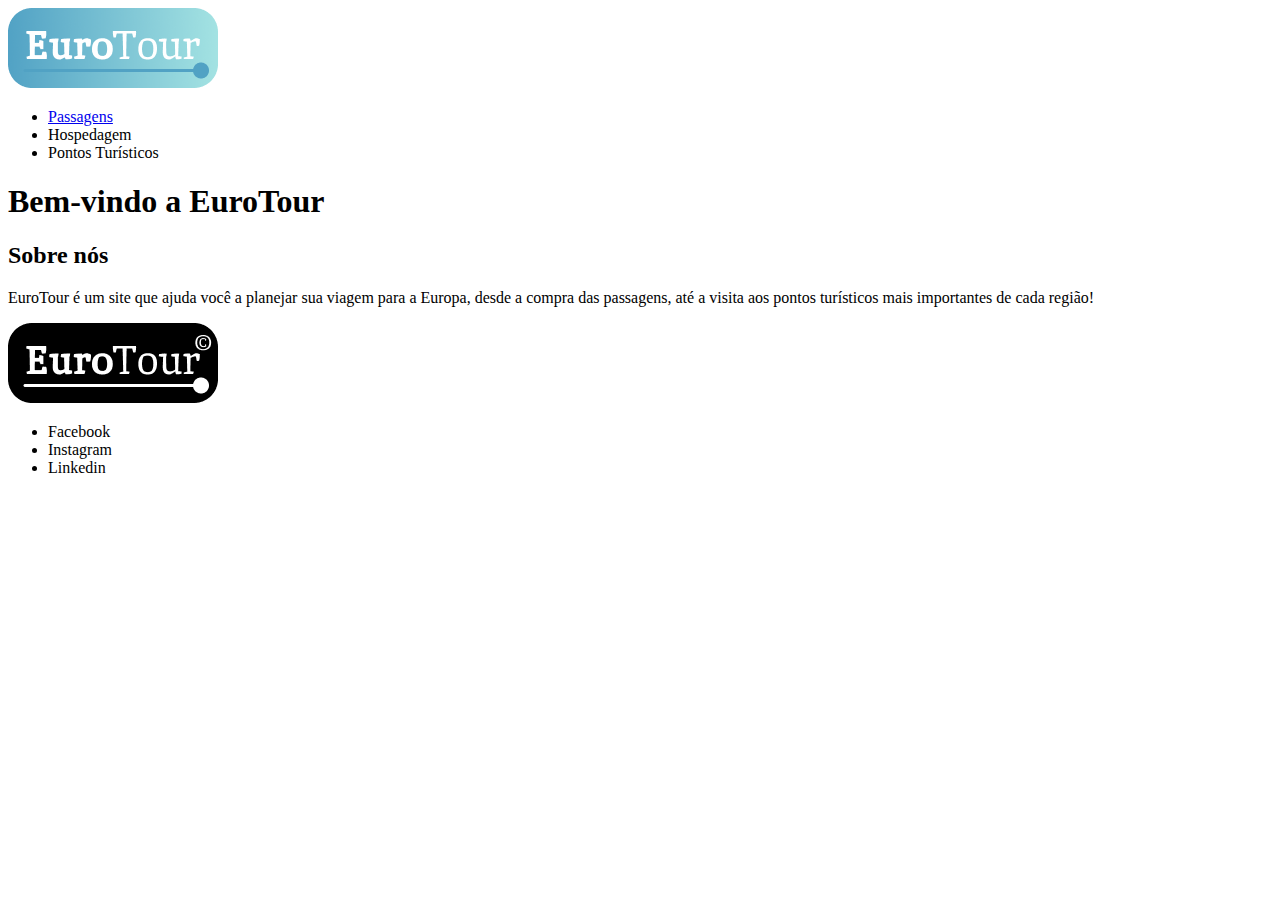
==== Aula 10/index.html @ f1056f47 "Alteração da pasta da primeira atividade e criação da segunda pasta" ====
<!DOCTYPE html>
<html lang="en">
<head>
  <meta charset="UTF-8">
  <meta http-equiv="X-UA-Compatible" content="IE=edge">
  <meta name="viewport" content="width=device-width, initial-scale=1.0">
  <link rel="stylesheet" href="style.css">
  <title>Document</title>
</head>
<body>
  <header>
    <img src="imagens/eurotour-logo-cor.png" alt="logo eurotur">
    <nav>
      <ul>
        <li><a href="passagens.html" target="blank">Passagens</a></li>
        <li>Hospedagem</li>
        <li>Pontos Turísticos</li>
      </ul>
    </nav>
  </header>
  <main>
    <h1>Bem-vindo a EuroTour</h1>
    <section>
      <h2>Sobre nós</h2>
      <p>EuroTour é um site que ajuda você a planejar sua viagem para a Europa, desde a compra das passagens, até a visita aos pontos turísticos mais importantes de cada região!</p>
    </section>
  </main>
  <footer>
    <img src="imagens/eurotour-logo-pb.png" alt="logo eurotour">
    <ul>
      <li>Facebook</li>
      <li>Instagram</li>
      <li>Linkedin</li>
    </ul>
  </footer>
</body>
</html>
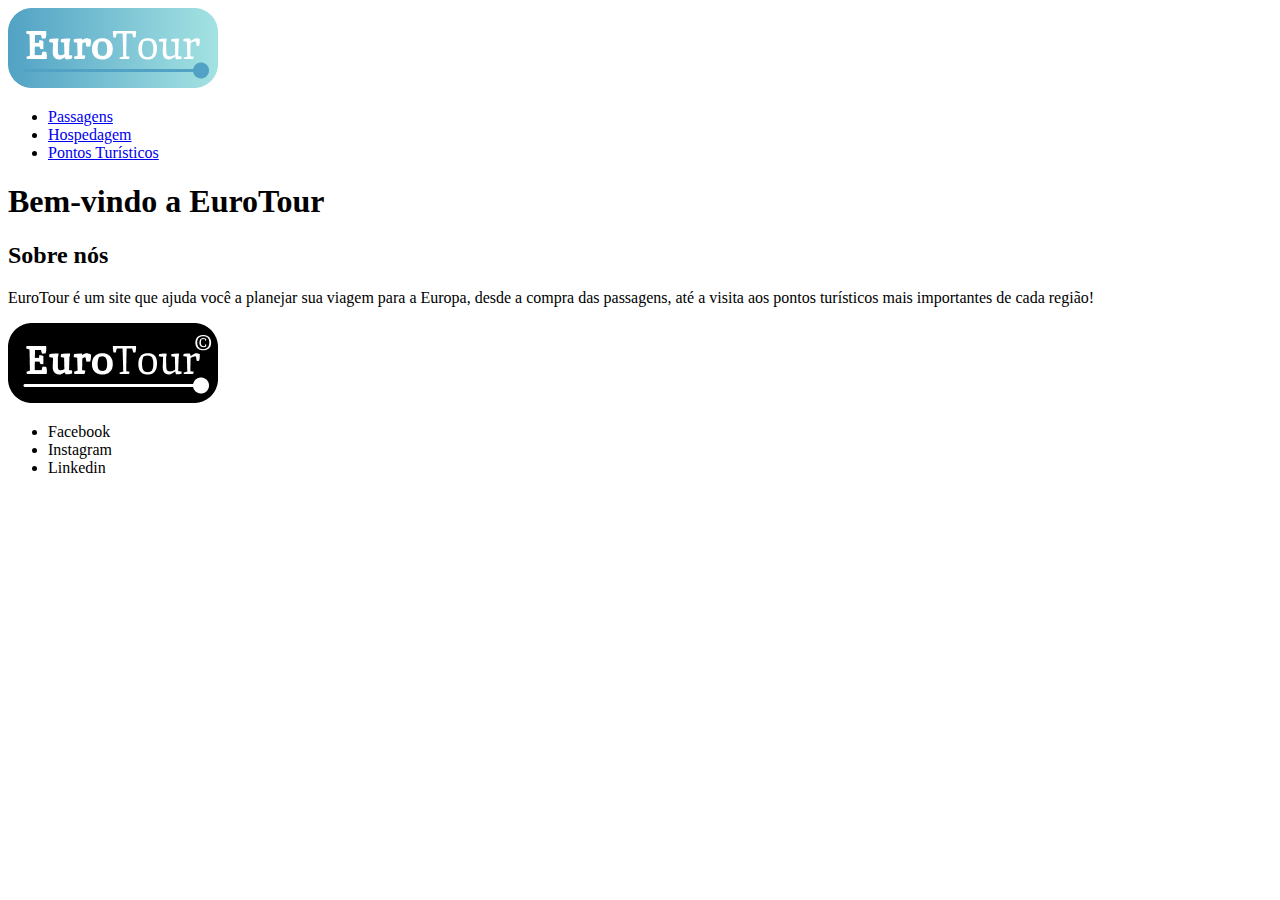
==== commit 63264974: "Atualização das páginas" ====
--- a/Aula 10/index.html
+++ b/Aula 10/index.html
@@ -13,8 +13,8 @@
     <nav>
       <ul>
         <li><a href="passagens.html" target="blank">Passagens</a></li>
-        <li>Hospedagem</li>
-        <li>Pontos Turísticos</li>
+        <li><a href="hospedagem.html">Hospedagem</a></li>
+        <li><a href="pontosturisticos.html">Pontos Turísticos</a></li>
       </ul>
     </nav>
   </header>
